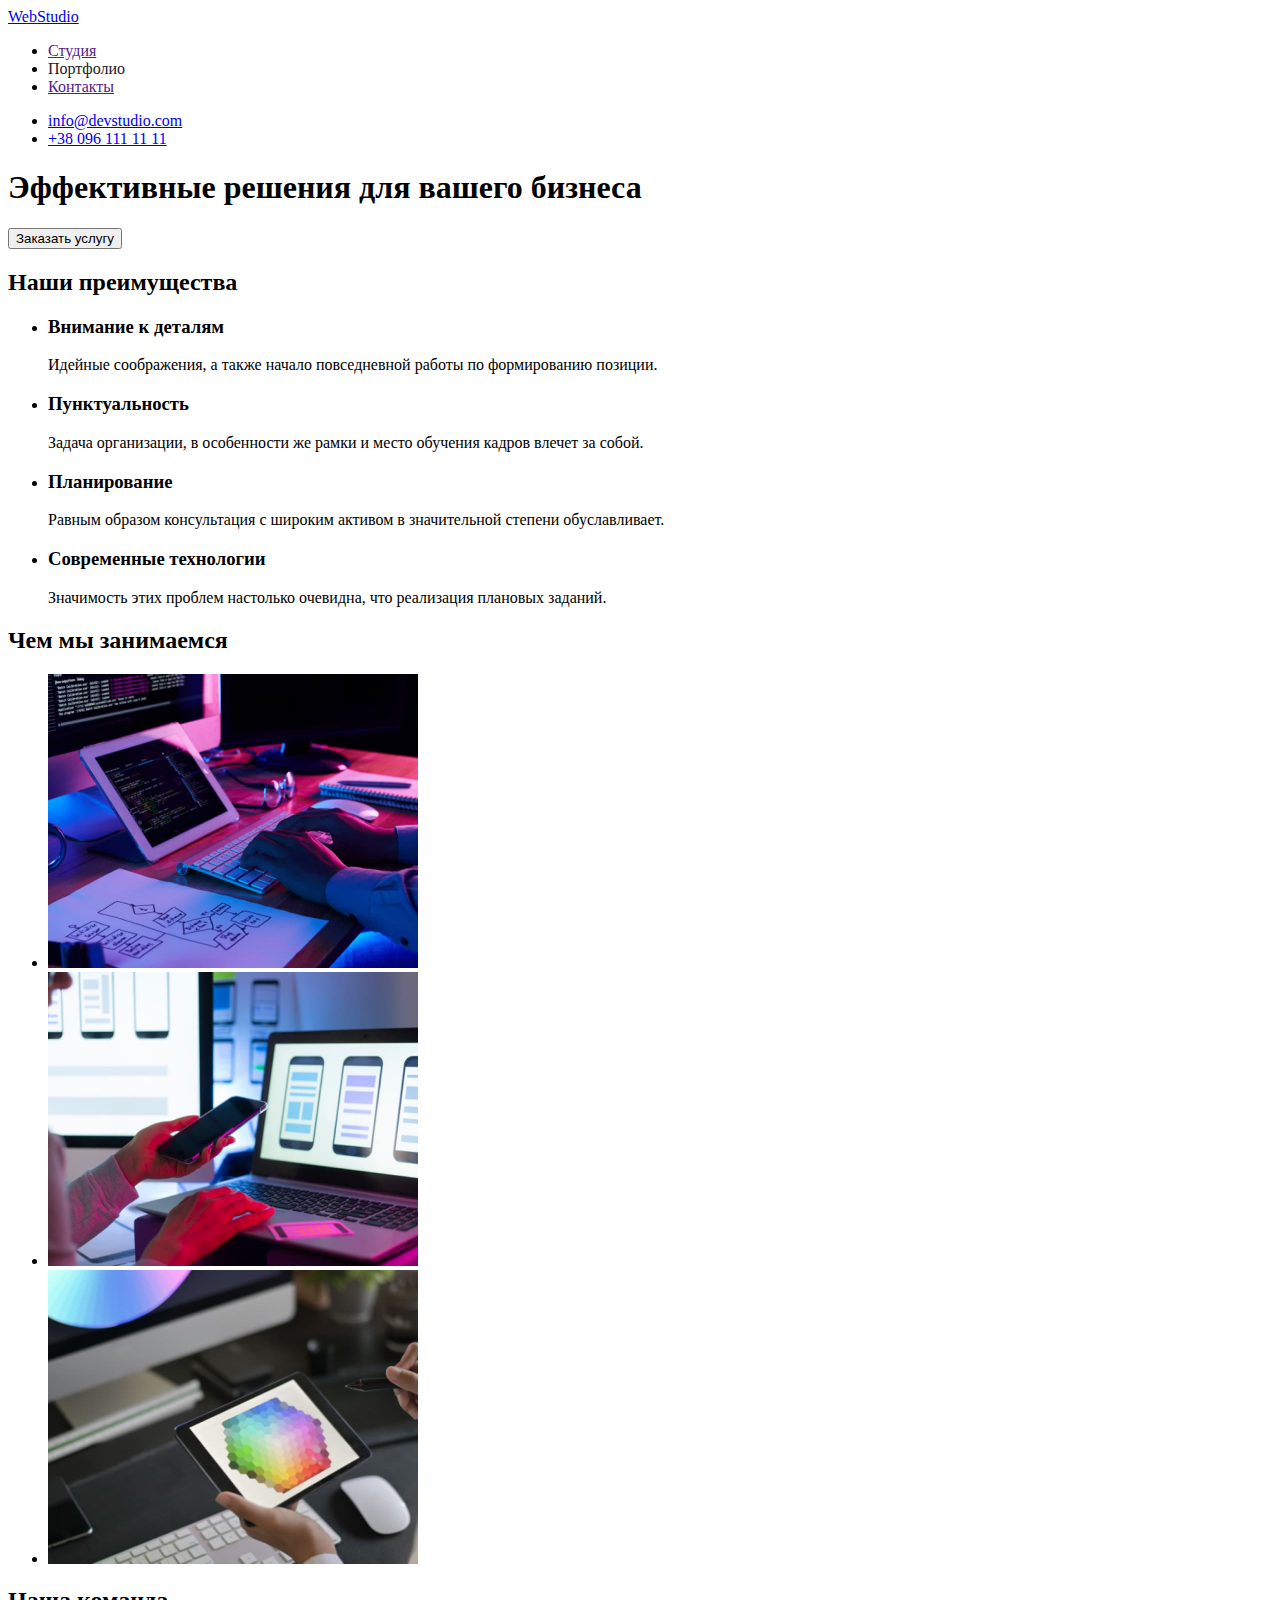
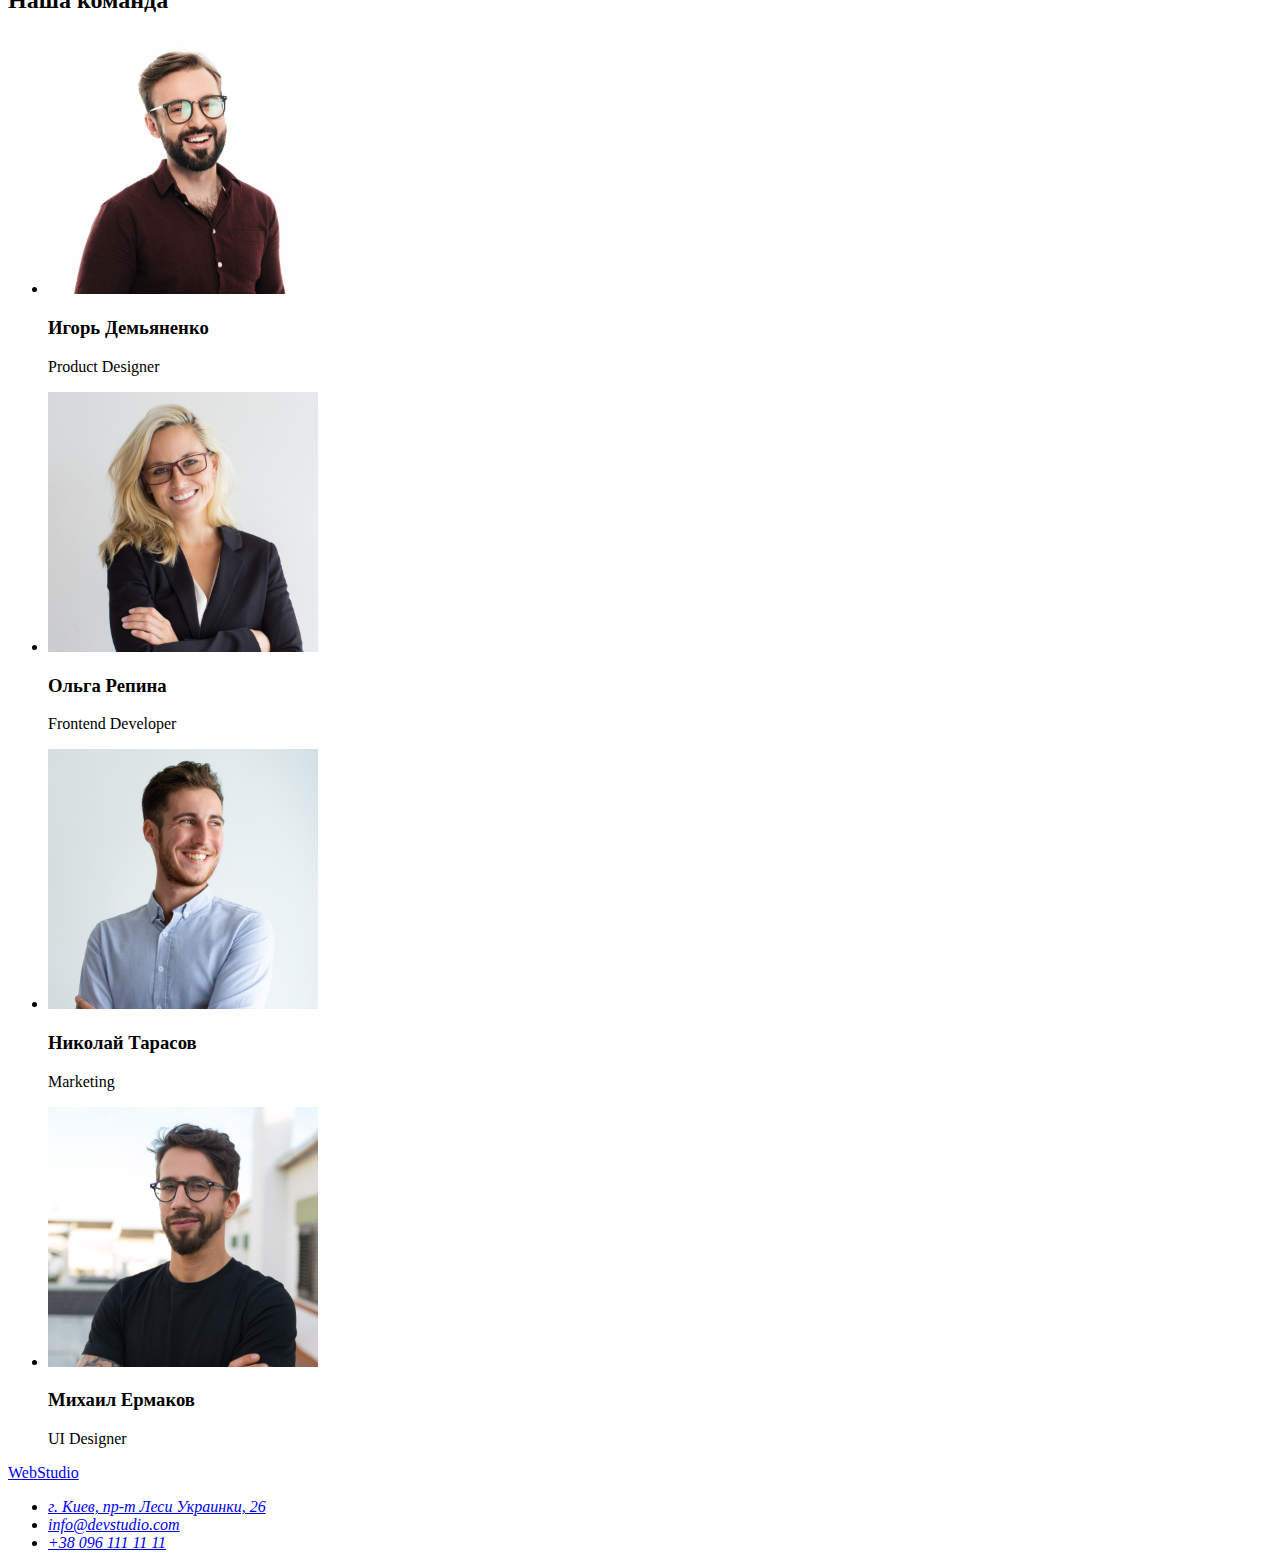
==== index.html @ 9159a9e8 "Наверстав 2 макет сайту дз" ====
<!DOCTYPE html>
<html lang="ru">

    <head>

        <meta charset="UTF-8">
        <meta http-equiv="X-UA-Compatible" content="IE=edge">
        <meta name="viewport" content="width=device-width, initial-scale=1.0">
        <title>Студія</title>
        <link rel="stylesheet" href="css/styles.css">

    </head>

    <body>

    <header>

        <a href="./index.html">
            WebStudio
        </a>

        <nav>

            <ul>
                <li>
                    <a href="">
                        Студия
                    </a>
                </li>
                <li>
                    <a href="./portfolio.html" class="test">
                        Портфолио
                    </a>
                </li>
                <li>
                    <a href="">
                        Контакты
                    </a>
                </li>
            </ul>

        </nav>

        <ul>
            <li><a href="mailto:info@devstudio.com">info@devstudio.com</a></li>
            <li><a href="tel:+380961111111">+38 096 111 11 11</a></li>
        </ul>

        

    </header>

    <main>

        <section>

            <h1>Эффективные решения для вашего бизнеса</h1>
            <button type="button">Заказать услугу</button>

        </section>

        <section>

            <h2>Наши преимущества</h2>

            <ul>
                <li>
                    <h3>Внимание к деталям</h3>
                    <p>Идейные соображения, а также начало повседневной работы по формированию позиции.</p>
                </li>
                <li>
                    <h3>Пунктуальность</h3>
                    <p>Задача организации, в особенности же рамки и место обучения кадров влечет за собой.</p>
                </li>
                <li>
                    <h3>Планирование</h3>
                    <p>Равным образом консультация с широким активом в значительной степени обуславливает.</p>
                </li>
                <li>
                    <h3>Современные технологии</h3>
                    <p>Значимость этих проблем настолько очевидна, что реализация плановых заданий.</p>
                </li>
            </ul>

        </section>

        <section>

            <h2>Чем мы занимаемся</h2>

            <ul>
                <li><img src="./img/image.jpg" alt="Рабочий процес" width="370" height="294"></li>
                <li><img src="./img/image2.jpg" alt="Рабочее место" width="370" height="294"></li>
                <li><img src="./img/image3.jpg" alt="Подбор цветовой палитры" width="370" height="294"></li>
            </ul>

        </section>

        <section>

            <h2>Наша команда</h2>

            <ul>
                <li>
                    <img src="./img/igor1.jpg" alt="Игорь Демьяненко" width="270" height="260">
                        <h3>Игорь Демьяненко</h3>
                        <p lang="en">Product Designer</p>
                </li>
                <li>
                    <img src="./img/olga2.jpg" alt="Ольга Репина" width="270" height="260">
                        <h3>Ольга Репина</h3>
                        <p lang="en">Frontend Developer</p>
                </li>
                <li>
                    <img src="./img/nikolay3.jpg" alt="Николай Тарасов" width="270" height="260">
                        <h3>Николай Тарасов</h3>
                        <p lang="en">Marketing</p>
                </li>
                <li>
                    <img src="./img/mihail4.jpg" alt="Михаил Ермаков" width="270" height="260">
                        <h3>Михаил Ермаков</h3>
                        <p lang="en">UI Designer</p>
                </li>
            </ul>

        </section>

    </main>

    <footer>

        <a href="./index.html">
            WebStudio
        </a>

        <address>

            <ul>
                <li><a href="https://goo.gl/maps/BgqmmUSMYjE8VKDZ6" target="_blank">г. Киев, пр-т Леси Украинки, 26</a></li>
                <li><a href="mailto:info@devstudio.com">info@devstudio.com</a></li>
                <li><a href="tel:+380961111111">+38 096 111 11 11</a></li>
            </ul>

        </address>

    </footer>

    </body>

</html>
---- css/styles.css ----
.test {
    text-decoration: none;
    color: #212121;
}

.test:hover {
    color: #2196F3;
}
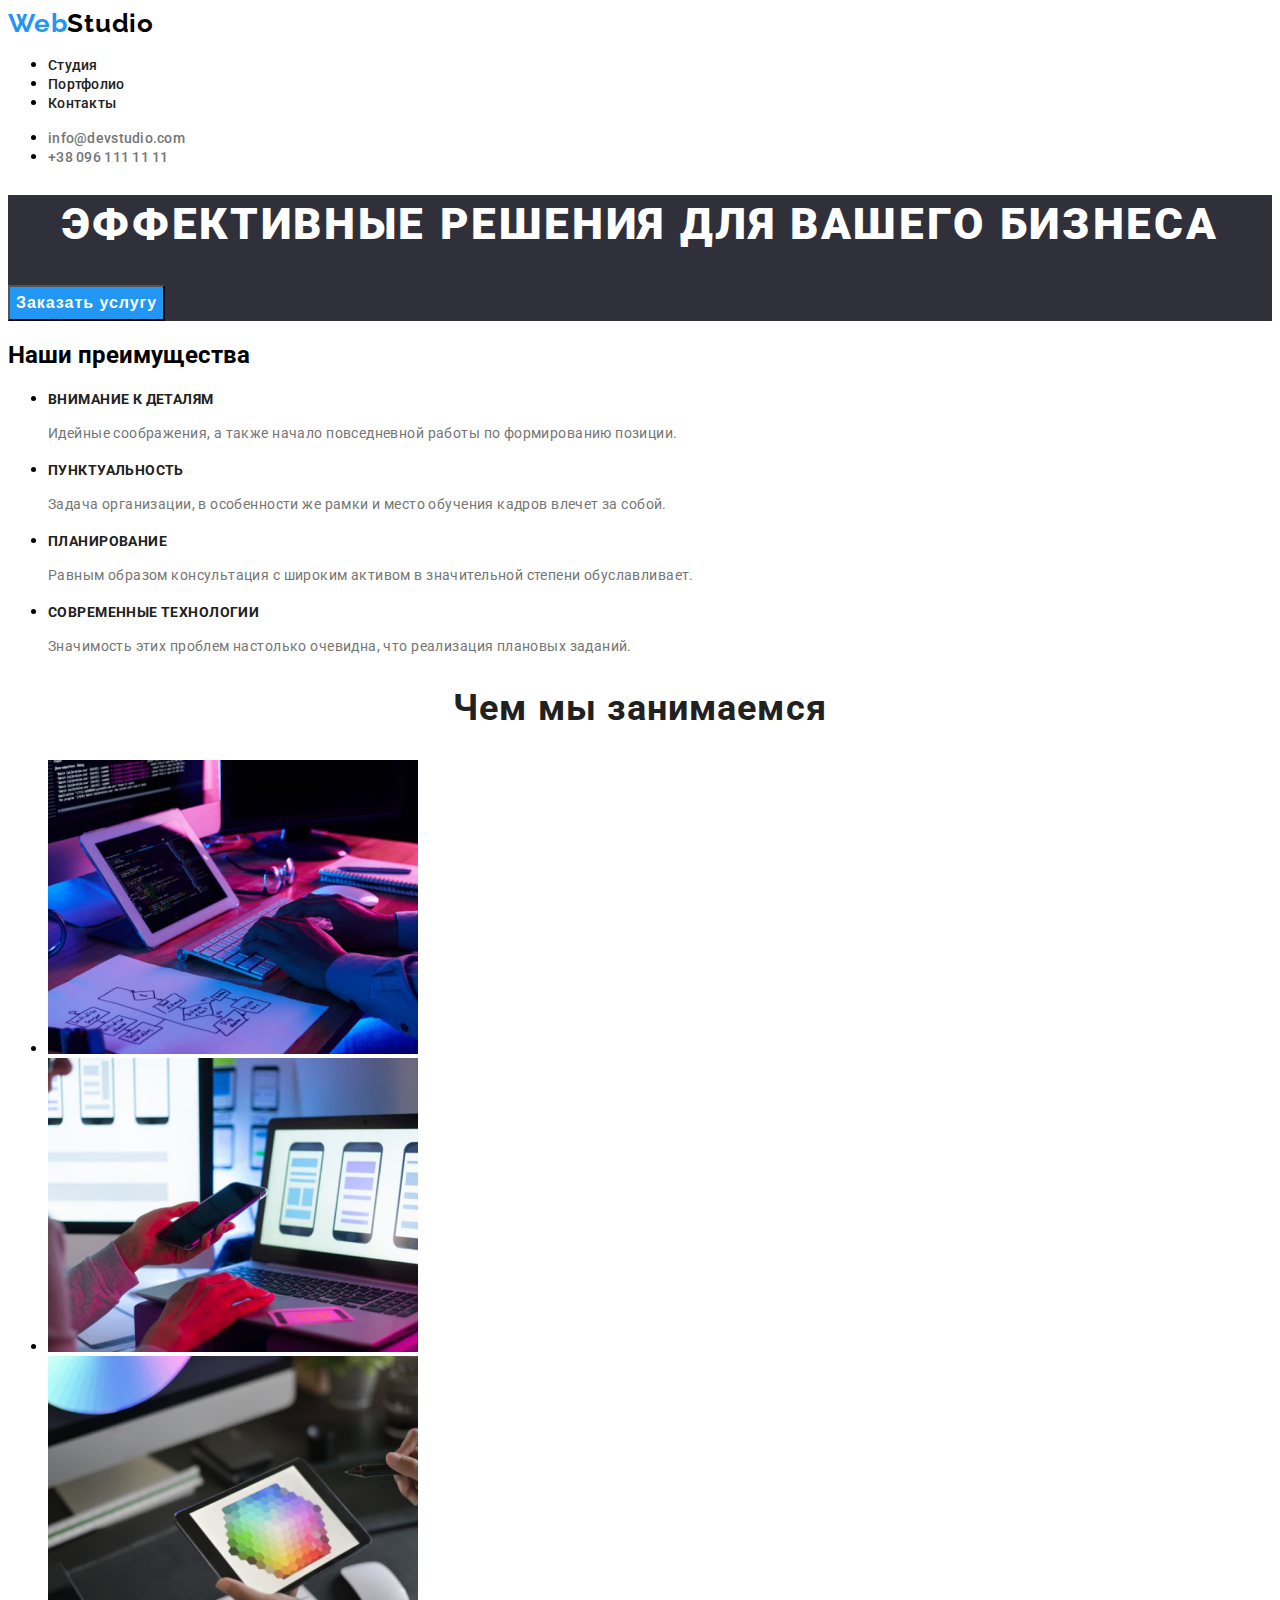
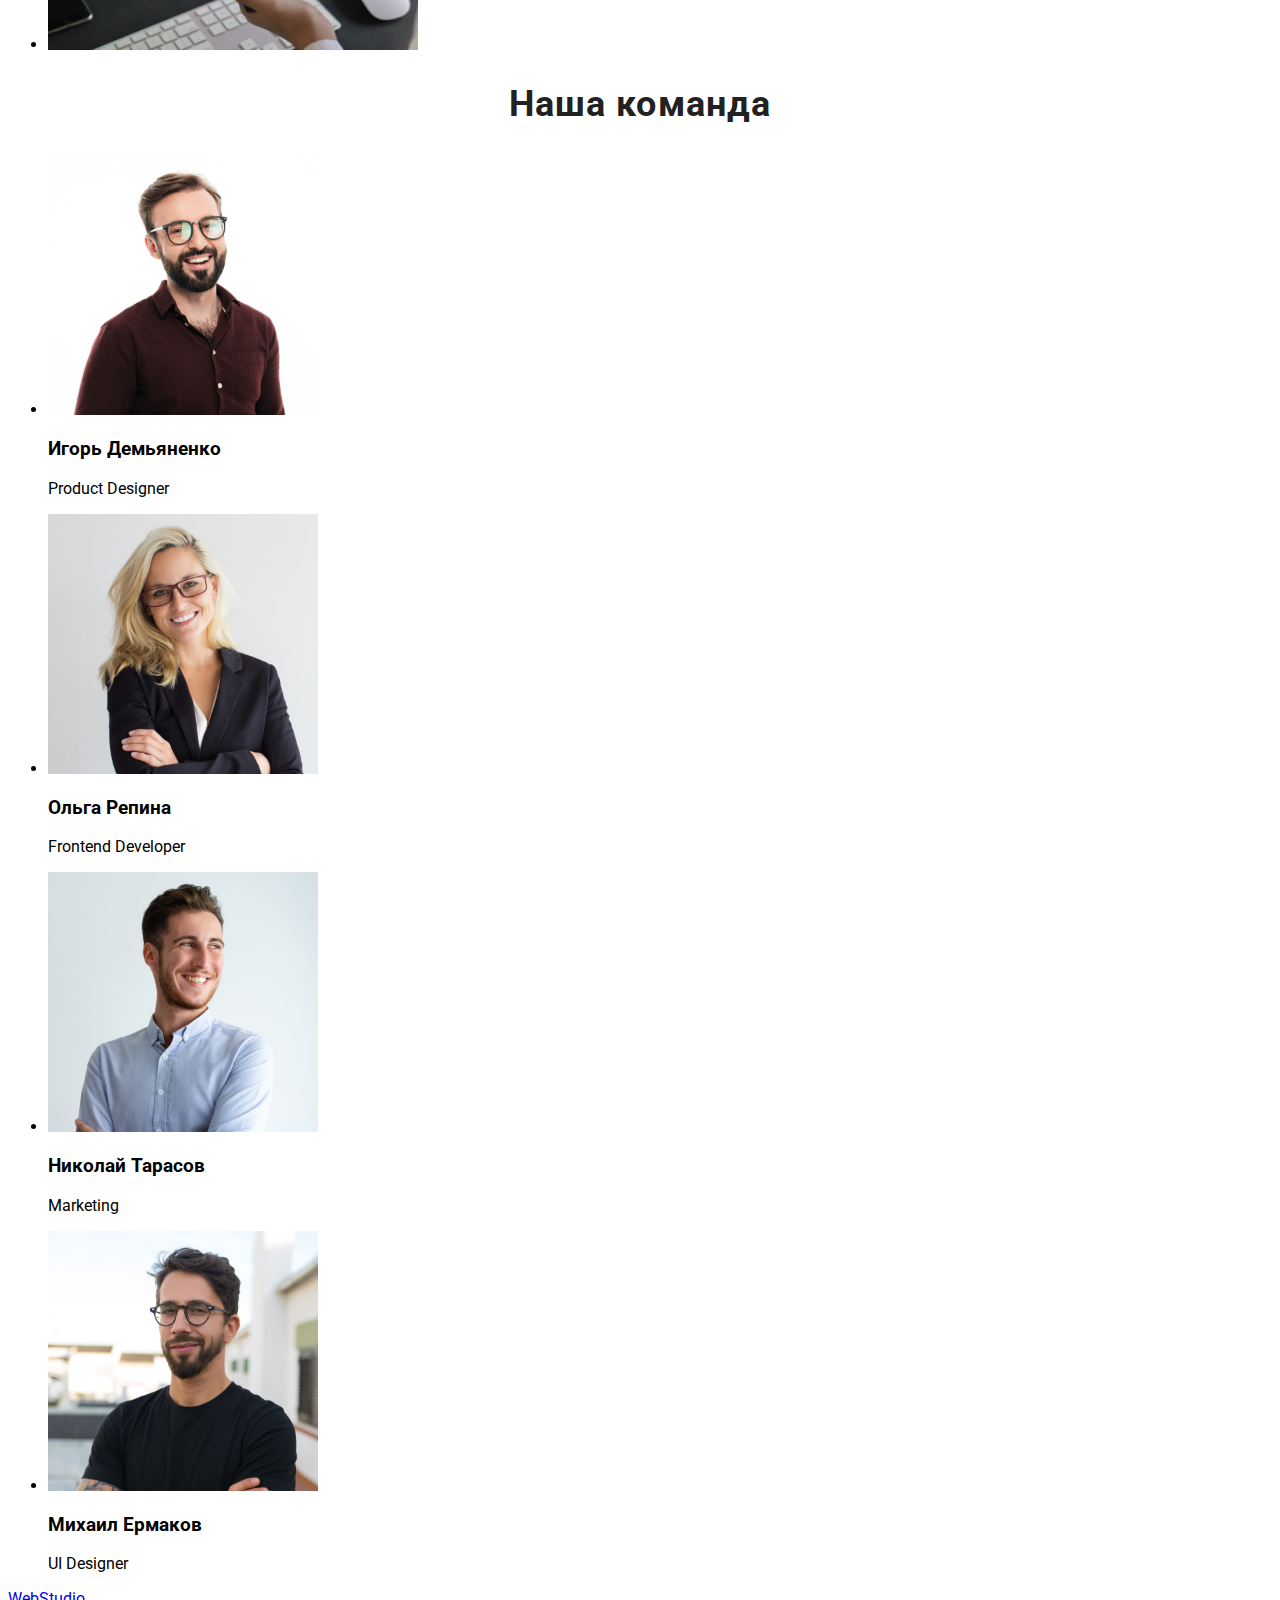
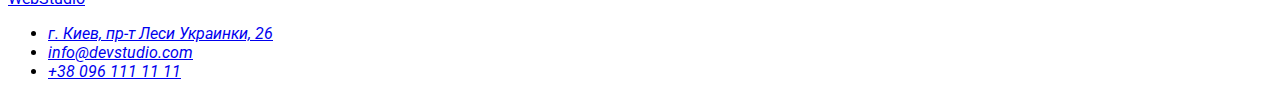
==== commit 9494b407: "Зберігаю для осторожності верстаю стилі" ====
--- a/index.html
+++ b/index.html
@@ -7,33 +7,36 @@
         <meta http-equiv="X-UA-Compatible" content="IE=edge">
         <meta name="viewport" content="width=device-width, initial-scale=1.0">
         <title>Студія</title>
-        <link rel="stylesheet" href="css/styles.css">
+        <link rel="preconnect" href="https://fonts.googleapis.com">
+        <link rel="preconnect" href="https://fonts.gstatic.com" crossorigin>
+        <link href="https://fonts.googleapis.com/css2?family=Raleway:wght@700&family=Roboto:wght@400;500;700;900&display=swap" rel="stylesheet">
+        <link rel="stylesheet" href="./css/styles.css">
 
     </head>
 
     <body>
-
+   
     <header>
 
-        <a href="./index.html">
-            WebStudio
-        </a>
+        <a href="./index.html" class="logo"> 
+            Web<span class="logo-studio">Studio</span>
+        </a>  
 
-        <nav>
+        <nav> 
 
-            <ul>
+            <ul> 
                 <li>
-                    <a href="">
+                    <a href="" class="nav">
                         Студия
                     </a>
                 </li>
                 <li>
-                    <a href="./portfolio.html" class="test">
+                    <a href="./portfolio.html" class="nav">
                         Портфолио
                     </a>
                 </li>
                 <li>
-                    <a href="">
+                    <a href="" class="nav">
                         Контакты
                     </a>
                 </li>
@@ -42,8 +45,8 @@
         </nav>
 
         <ul>
-            <li><a href="mailto:info@devstudio.com">info@devstudio.com</a></li>
-            <li><a href="tel:+380961111111">+38 096 111 11 11</a></li>
+            <li><a href="mailto:info@devstudio.com" class="contacts">info@devstudio.com</a></li>
+            <li><a href="tel:+380961111111" class="contacts">+38 096 111 11 11</a></li>
         </ul>
 
         
@@ -51,34 +54,34 @@
     </header>
 
     <main>
+    
+        <section class="main-title-background">
 
-        <section>
-
-            <h1>Эффективные решения для вашего бизнеса</h1>
-            <button type="button">Заказать услугу</button>
+            <h1 class="main-title">Эффективные решения для вашего бизнеса</h1>
+            <button type="button" class="button-title">Заказать услугу</button>
 
         </section>
-
+   
         <section>
 
             <h2>Наши преимущества</h2>
 
             <ul>
                 <li>
-                    <h3>Внимание к деталям</h3>
-                    <p>Идейные соображения, а также начало повседневной работы по формированию позиции.</p>
+                    <h3 class="title-advantages">Внимание к деталям</h3>
+                    <p class="advantages-content">Идейные соображения, а также начало повседневной работы по формированию позиции.</p>
                 </li>
                 <li>
-                    <h3>Пунктуальность</h3>
-                    <p>Задача организации, в особенности же рамки и место обучения кадров влечет за собой.</p>
+                    <h3 class="title-advantages">Пунктуальность</h3>
+                    <p class="advantages-content">Задача организации, в особенности же рамки и место обучения кадров влечет за собой.</p>
                 </li>
                 <li>
-                    <h3>Планирование</h3>
-                    <p>Равным образом консультация с широким активом в значительной степени обуславливает.</p>
+                    <h3 class="title-advantages">Планирование</h3>
+                    <p class="advantages-content">Равным образом консультация с широким активом в значительной степени обуславливает.</p>
                 </li>
                 <li>
-                    <h3>Современные технологии</h3>
-                    <p>Значимость этих проблем настолько очевидна, что реализация плановых заданий.</p>
+                    <h3 class="title-advantages">Современные технологии</h3>
+                    <p class="advantages-content">Значимость этих проблем настолько очевидна, что реализация плановых заданий.</p>
                 </li>
             </ul>
 
@@ -86,7 +89,7 @@
 
         <section>
 
-            <h2>Чем мы занимаемся</h2>
+            <h2 class="subtitle">Чем мы занимаемся</h2>
 
             <ul>
                 <li><img src="./img/image.jpg" alt="Рабочий процес" width="370" height="294"></li>
@@ -98,7 +101,7 @@
 
         <section>
 
-            <h2>Наша команда</h2>
+            <h2 class="subtitle">Наша команда</h2>
 
             <ul>
                 <li>
--- a/css/styles.css
+++ b/css/styles.css
@@ -1,8 +1,125 @@
-.test {
-    text-decoration: none;
-    color: #212121;
+
+/* Логотип */
+
+:root {
+    --hover-color-link: #2196F3;
 }
 
-.test:hover {
+.logo {
+    font-family: Raleway;
+    font-weight: bold;
+    font-size: 26px;
+    line-height: 1.19;
+    letter-spacing: 0.03em;
+    text-decoration: none;
     color: #2196F3;
-}+
+}
+
+.logo-studio {
+    color: #000000;
+}
+
+body {
+    font-family: Roboto;
+}
+
+/* Навігація */
+
+.nav {
+    font-weight: 500;
+    font-size: 14px;
+    line-height: 1.14;
+    letter-spacing: 0.02em;
+    color: #212121;
+    text-decoration: none;
+}
+
+.nav:hover {
+    color: var(--hover-color-link);
+}
+
+.nav:focus {
+    color: #2196F3;
+}
+
+/* Контакти */
+
+.contacts {
+    font-weight: 500;
+    font-size: 14px;
+    line-height: 1.14;
+    letter-spacing: 0.02em;
+    color: #757575;
+    text-decoration: none;
+}
+
+.contacts:hover {
+     color: var(--hover-color-link);
+}
+
+/* Заголовок */
+
+.main-title {
+    font-weight: 900;
+    font-size: 44px;
+    line-height: 1.36;
+    text-align: center;
+    letter-spacing: 0.06em;
+    text-transform: uppercase;
+    color: #FFFFFF;
+}
+
+.main-title-background {
+    background: #2F303A;
+    
+}
+
+/* Кнопка заголовка */
+
+.button-title {
+    font-weight: bold;
+    font-size: 16px;
+    line-height: 1.9;
+    display: flex;
+    align-items: center;
+    text-align: center;
+    letter-spacing: 0.06em;
+    color: #FFFFFF;
+    background-color: #2196F3;
+}
+
+/* Наши преимущества */
+
+.title-advantages {
+    font-weight: bold;
+    font-size: 14px;
+    line-height: 1.14;
+    letter-spacing: 0.03em;
+    text-transform: uppercase;
+    color: #212121;
+
+}
+
+.advantages-content {
+    font-size: 14px;
+    line-height: 1.71;
+    letter-spacing: 0.03em;
+    color: #757575;
+}
+
+/* Чем мы занимаемся */
+
+.subtitle {
+
+    font-weight: bold;
+    font-size: 36px;
+    line-height: 1.16;
+    text-align: center;
+    letter-spacing: 0.03em;
+    color: #212121;
+
+}
+
+/* Наша  команда */
+
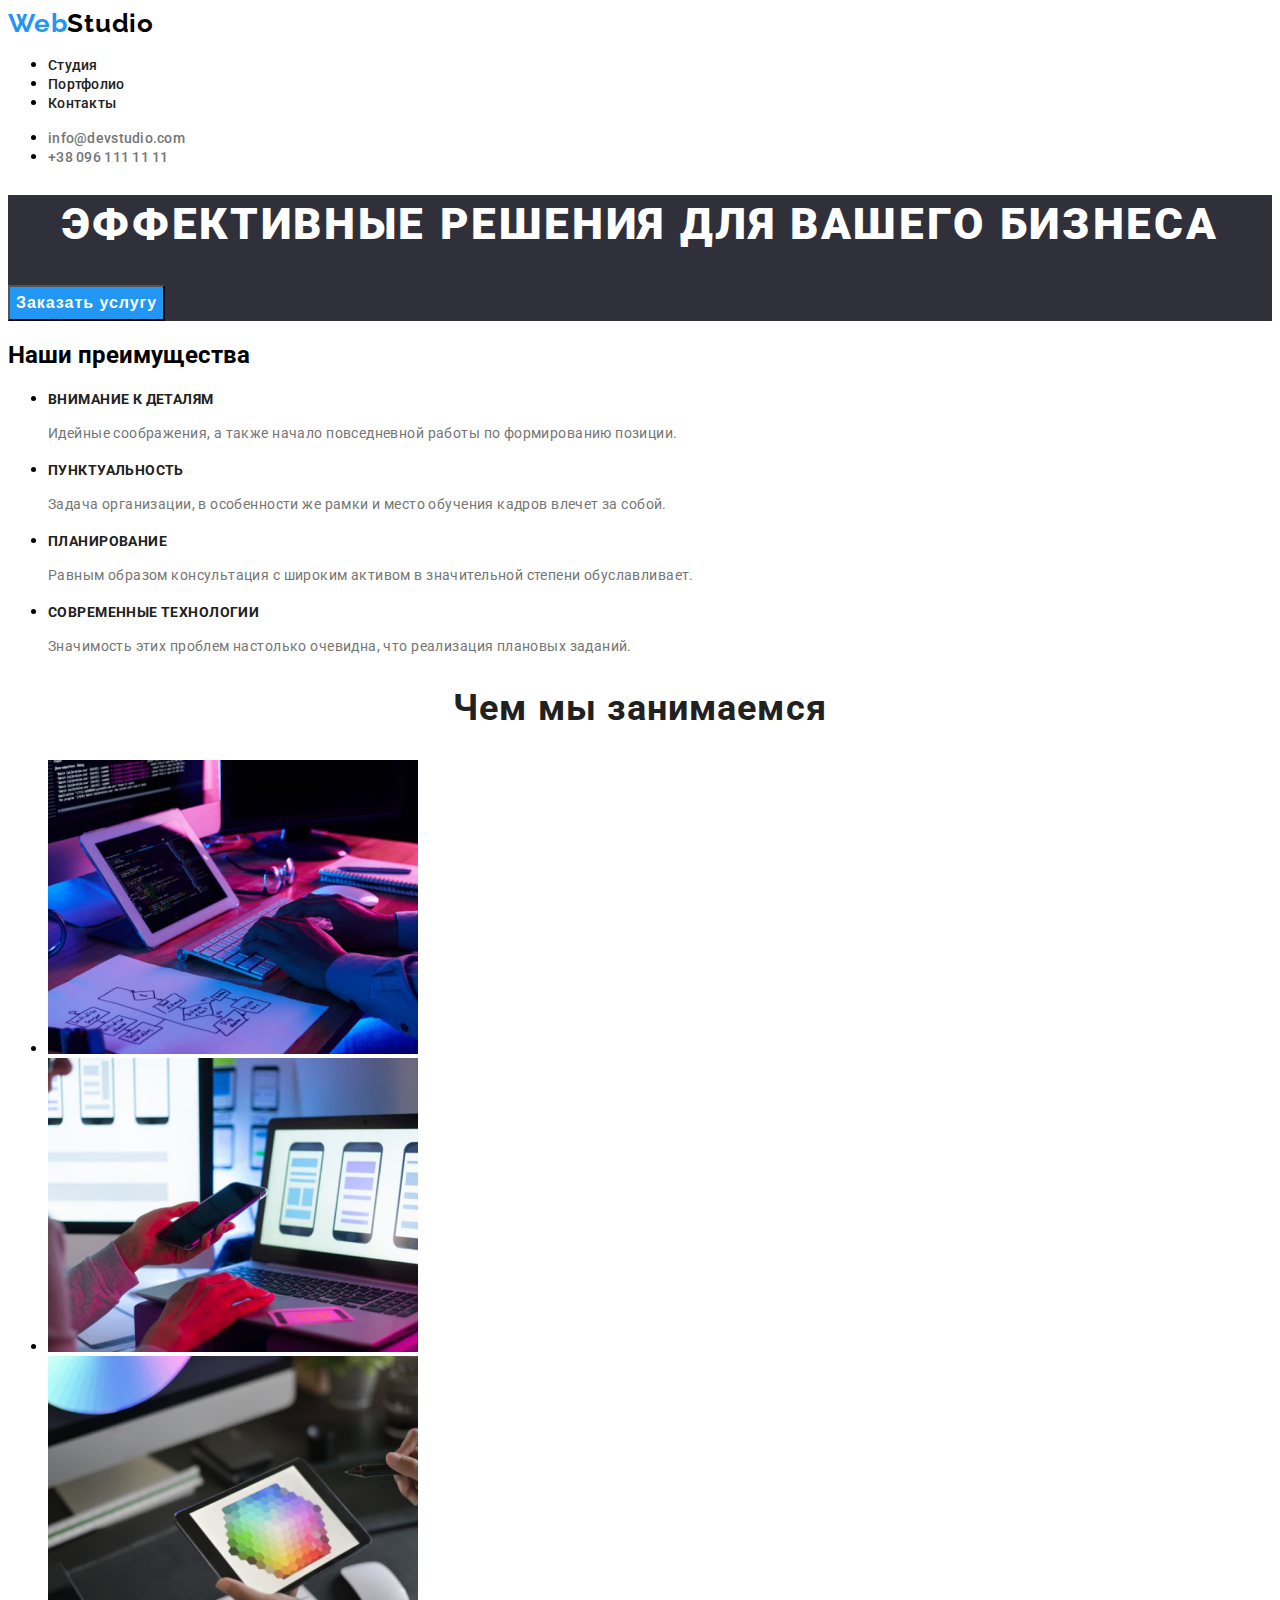
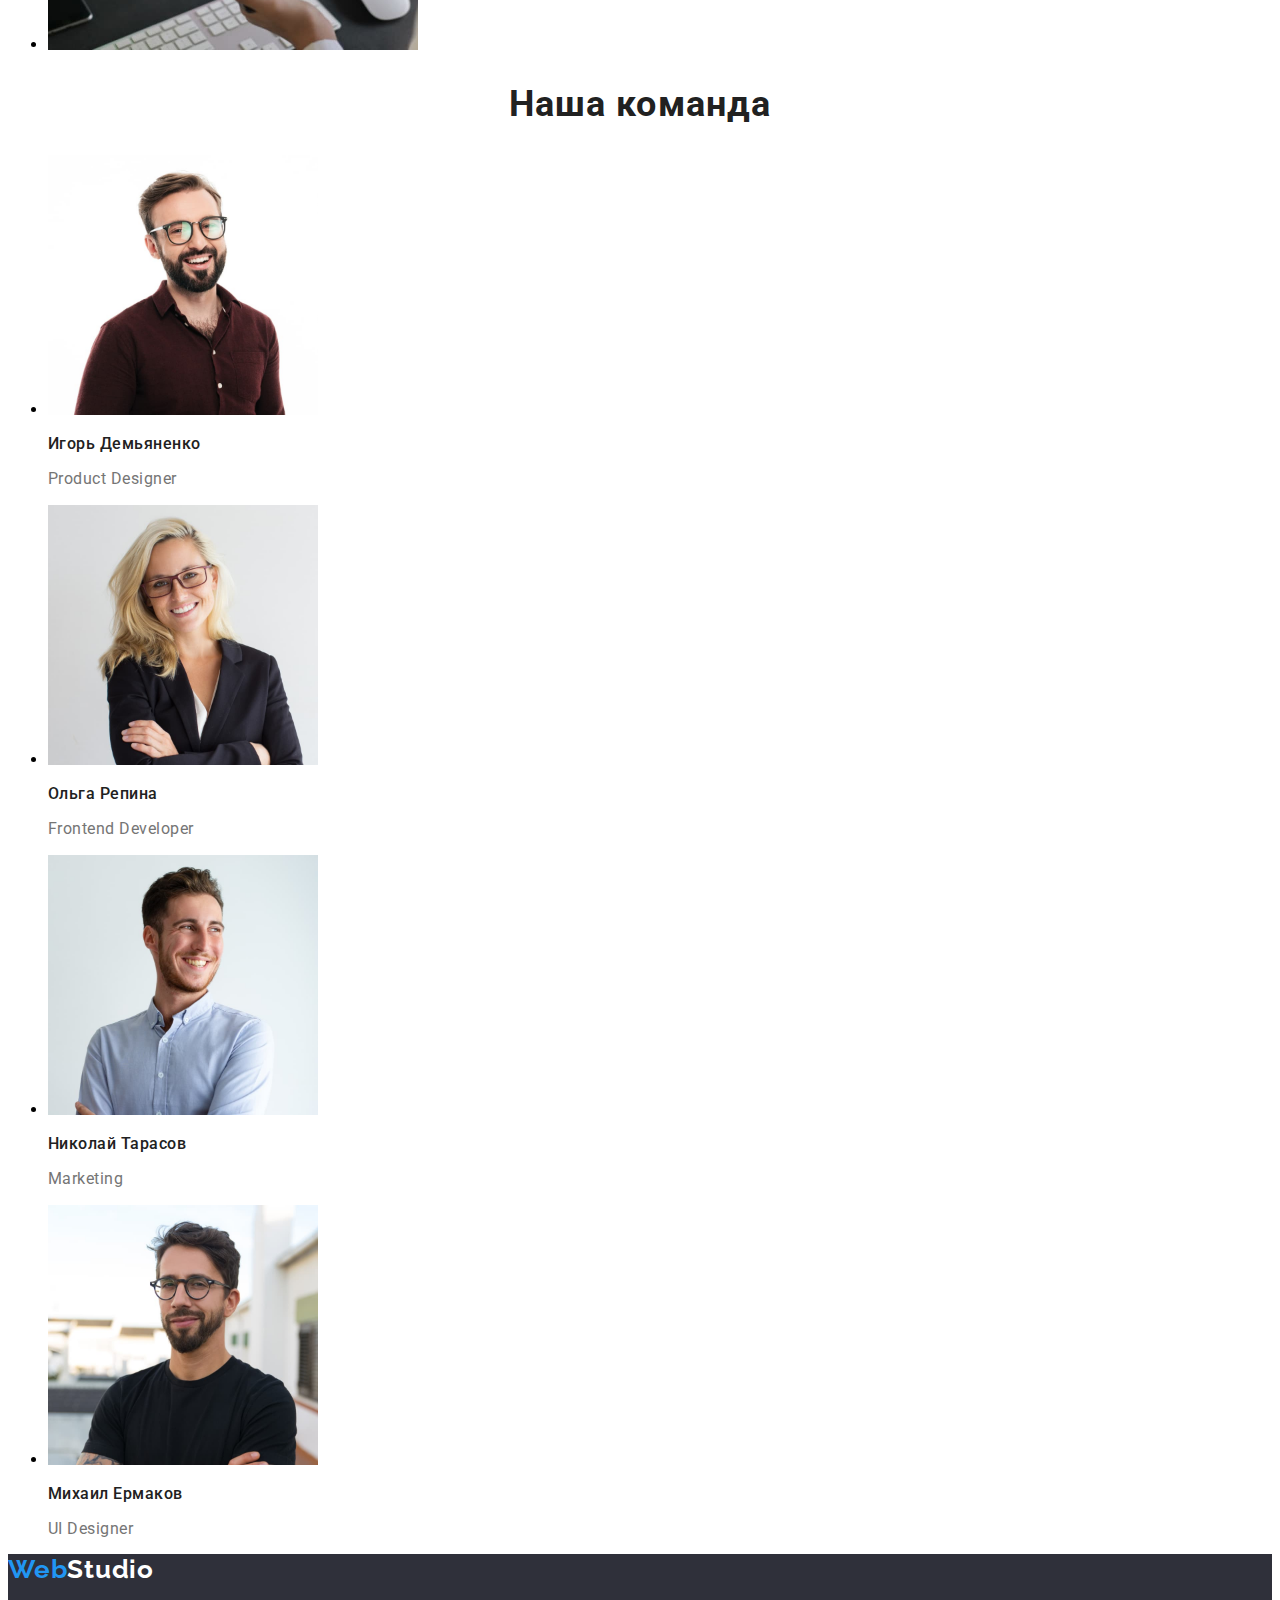
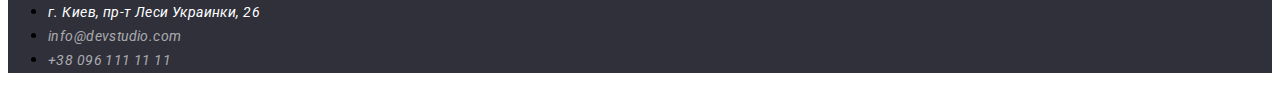
==== commit 9fe4133f: "Закінчив стилізувати index" ====
--- a/index.html
+++ b/index.html
@@ -19,24 +19,24 @@
     <header>
 
         <a href="./index.html" class="logo"> 
-            Web<span class="logo-studio">Studio</span>
+            Web<span class="logo-studio-header">Studio</span>
         </a>  
 
         <nav> 
 
             <ul> 
                 <li>
-                    <a href="" class="nav">
+                    <a href="" class="nav-list">
                         Студия
                     </a>
                 </li>
                 <li>
-                    <a href="./portfolio.html" class="nav">
+                    <a href="./portfolio.html" class="nav-list">
                         Портфолио
                     </a>
                 </li>
                 <li>
-                    <a href="" class="nav">
+                    <a href="" class="nav-list">
                         Контакты
                     </a>
                 </li>
@@ -45,8 +45,8 @@
         </nav>
 
         <ul>
-            <li><a href="mailto:info@devstudio.com" class="contacts">info@devstudio.com</a></li>
-            <li><a href="tel:+380961111111" class="contacts">+38 096 111 11 11</a></li>
+            <li><a href="mailto:info@devstudio.com" class="contacts-header">info@devstudio.com</a></li>
+            <li><a href="tel:+380961111111" class="contacts-header">+38 096 111 11 11</a></li>
         </ul>
 
         
@@ -106,23 +106,23 @@
             <ul>
                 <li>
                     <img src="./img/igor1.jpg" alt="Игорь Демьяненко" width="270" height="260">
-                        <h3>Игорь Демьяненко</h3>
-                        <p lang="en">Product Designer</p>
+                        <h3 class="team-names">Игорь Демьяненко</h3>
+                        <p class="name-subtitle" lang="en">Product Designer</p>
                 </li>
                 <li>
                     <img src="./img/olga2.jpg" alt="Ольга Репина" width="270" height="260">
-                        <h3>Ольга Репина</h3>
-                        <p lang="en">Frontend Developer</p>
+                        <h3 class="team-names">Ольга Репина</h3>
+                        <p class="name-subtitle" lang="en">Frontend Developer</p>
                 </li>
                 <li>
                     <img src="./img/nikolay3.jpg" alt="Николай Тарасов" width="270" height="260">
-                        <h3>Николай Тарасов</h3>
-                        <p lang="en">Marketing</p>
+                        <h3 class="team-names">Николай Тарасов</h3>
+                        <p class="name-subtitle" lang="en">Marketing</p>
                 </li>
                 <li>
                     <img src="./img/mihail4.jpg" alt="Михаил Ермаков" width="270" height="260">
-                        <h3>Михаил Ермаков</h3>
-                        <p lang="en">UI Designer</p>
+                        <h3 class="team-names">Михаил Ермаков</h3>
+                        <p class="name-subtitle" lang="en">UI Designer</p>
                 </li>
             </ul>
 
@@ -132,16 +132,16 @@
 
     <footer>
 
-        <a href="./index.html">
-            WebStudio
-        </a>
+        <a href="./index.html" class="logo"> 
+            Web<span class="logo-studio-footer">Studio</span>
+        </a>  
 
         <address>
 
             <ul>
-                <li><a href="https://goo.gl/maps/BgqmmUSMYjE8VKDZ6" target="_blank">г. Киев, пр-т Леси Украинки, 26</a></li>
-                <li><a href="mailto:info@devstudio.com">info@devstudio.com</a></li>
-                <li><a href="tel:+380961111111">+38 096 111 11 11</a></li>
+                <li><a href="https://goo.gl/maps/BgqmmUSMYjE8VKDZ6" target="_blank" class="footer-address">г. Киев, пр-т Леси Украинки, 26</a></li>
+                <li><a href="mailto:info@devstudio.com" class="contacts-footer">info@devstudio.com</a></li>
+                <li><a href="tel:+380961111111" class="contacts-footer">+38 096 111 11 11</a></li>
             </ul>
 
         </address>
--- a/css/styles.css
+++ b/css/styles.css
@@ -1,11 +1,20 @@
+
+:root {
+
+    --hover-color-link: #2196F3;
+}
+
+body {
+    
+    font-family: Roboto;
+}
 
 /* Логотип */
 
-:root {
-    --hover-color-link: #2196F3;
-}
+
 
 .logo {
+
     font-family: Raleway;
     font-weight: bold;
     font-size: 26px;
@@ -16,17 +25,19 @@
 
 }
 
-.logo-studio {
+.logo-studio-header {
+
     color: #000000;
 }
 
-body {
-    font-family: Roboto;
+.logo-studio-footer {
+    color: #FFFFFF;
 }
 
 /* Навігація */
 
-.nav {
+.nav-list {
+
     font-weight: 500;
     font-size: 14px;
     line-height: 1.14;
@@ -35,17 +46,20 @@
     text-decoration: none;
 }
 
-.nav:hover {
+.nav-list:hover {
+
     color: var(--hover-color-link);
 }
 
-.nav:focus {
+.nav-list:focus {
+
     color: #2196F3;
 }
 
 /* Контакти */
 
-.contacts {
+.contacts-header {
+
     font-weight: 500;
     font-size: 14px;
     line-height: 1.14;
@@ -54,13 +68,15 @@
     text-decoration: none;
 }
 
-.contacts:hover {
+.contacts-header:hover {
+
      color: var(--hover-color-link);
 }
 
 /* Заголовок */
 
 .main-title {
+
     font-weight: 900;
     font-size: 44px;
     line-height: 1.36;
@@ -71,6 +87,7 @@
 }
 
 .main-title-background {
+
     background: #2F303A;
     
 }
@@ -78,6 +95,7 @@
 /* Кнопка заголовка */
 
 .button-title {
+
     font-weight: bold;
     font-size: 16px;
     line-height: 1.9;
@@ -92,6 +110,7 @@
 /* Наши преимущества */
 
 .title-advantages {
+
     font-weight: bold;
     font-size: 14px;
     line-height: 1.14;
@@ -102,6 +121,7 @@
 }
 
 .advantages-content {
+
     font-size: 14px;
     line-height: 1.71;
     letter-spacing: 0.03em;
@@ -123,3 +143,53 @@
 
 /* Наша  команда */
 
+.team-names {
+
+    font-weight: 500;
+    font-size: 16px;
+    line-height: 1.18;
+    /* text-align: center; */
+    letter-spacing: 0.03em;
+    color: #212121;
+}
+
+.name-subtitle {
+
+    font-size: 16px;
+    line-height: 1.18;
+    /* text-align: center; */
+    letter-spacing: 0.03em;
+    color: #757575;
+}
+
+/* Footer */
+
+.contacts-footer {
+
+    font-size: 14px;
+    line-height: 1.71;
+    letter-spacing: 0.03em;
+    color: rgba(255, 255, 255, 0.6);
+    text-decoration: none;
+}
+
+.footer-address {
+
+    font-size: 14px;
+    line-height: 1.71;
+    letter-spacing: 0.03em;
+    color: #FFFFFF;
+    text-decoration: none;
+}
+
+.contacts-footer:hover {
+    color: var(--hover-color-link);
+}
+
+.footer-address:hover {
+    color: var(--hover-color-link);
+}
+
+footer {
+    background-color: #2F303A;
+}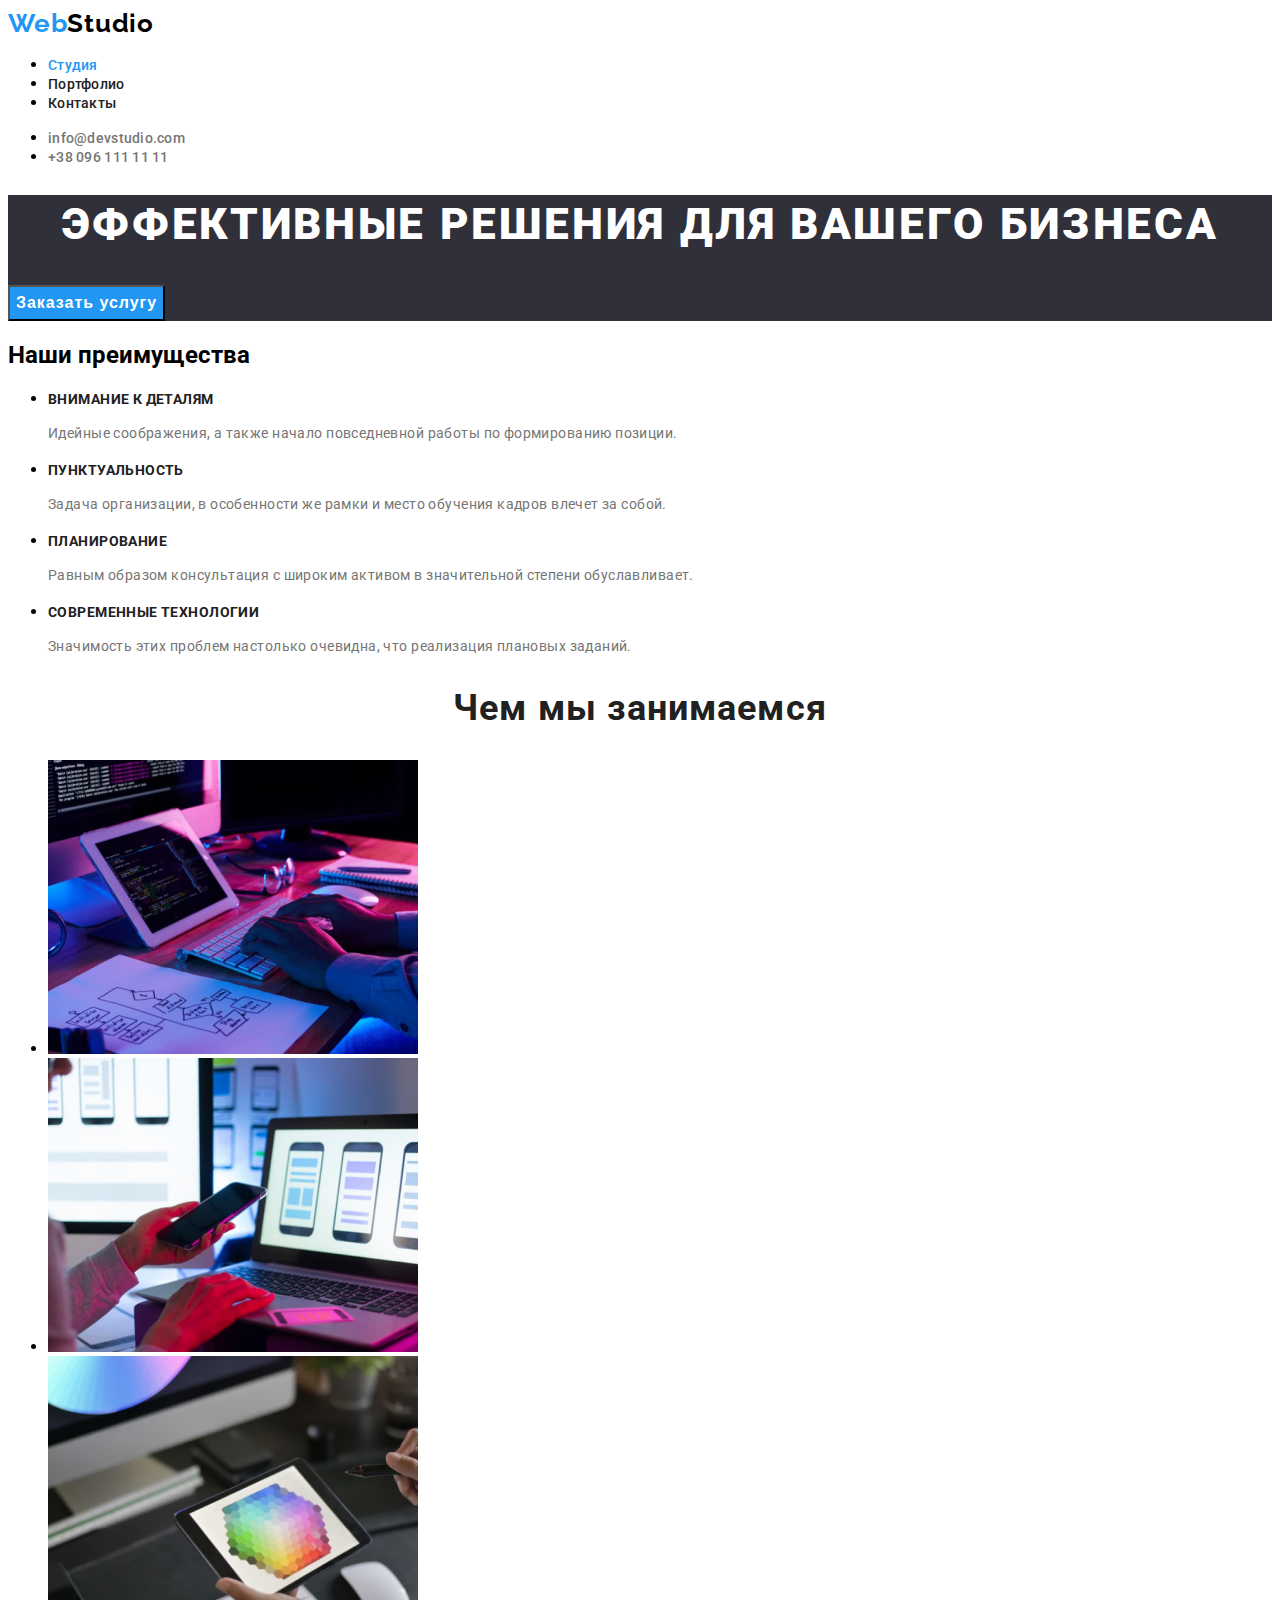
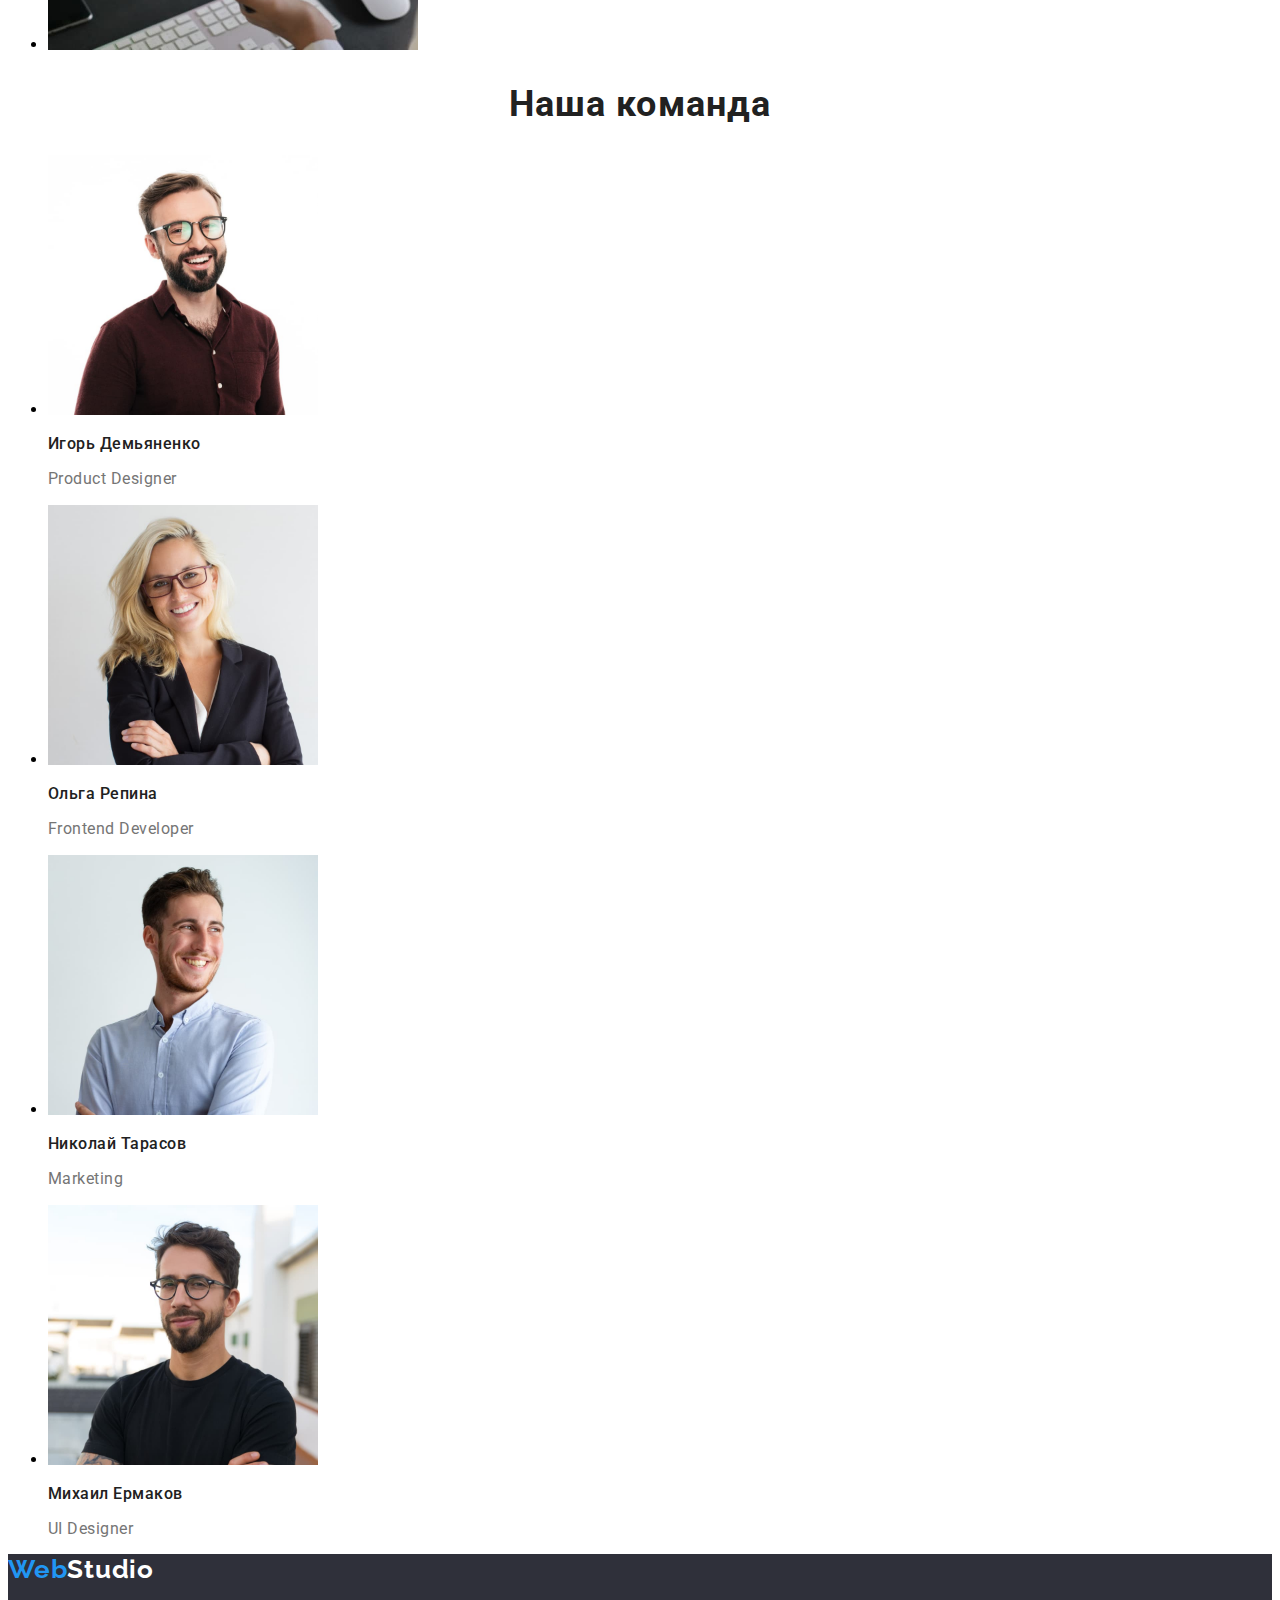
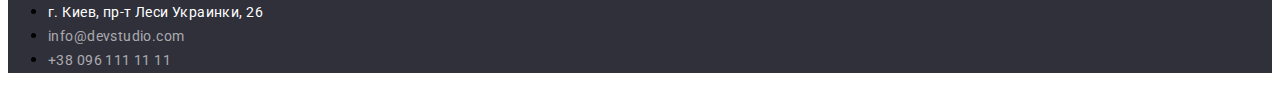
==== commit 0a8b1939: "Закінчив 2 ДЗ" ====
--- a/index.html
+++ b/index.html
@@ -26,7 +26,7 @@
 
             <ul> 
                 <li>
-                    <a href="" class="nav-list">
+                    <a href="./index.html" class="nav-list current">
                         Студия
                     </a>
                 </li>
--- a/css/styles.css
+++ b/css/styles.css
@@ -6,7 +6,7 @@
 
 body {
     
-    font-family: Roboto;
+    font-family: Roboto, sans-serif;
 }
 
 /* Логотип */
@@ -15,7 +15,7 @@
 
 .logo {
 
-    font-family: Raleway;
+    font-family: Raleway, sans-serif;
     font-weight: bold;
     font-size: 26px;
     line-height: 1.19;
@@ -55,6 +55,11 @@
 
     color: #2196F3;
 }
+
+.nav-list.current {
+    color: var(--hover-color-link);
+}
+
 
 /* Контакти */
 
@@ -165,7 +170,7 @@
 /* Footer */
 
 .contacts-footer {
-
+    font-style: normal;
     font-size: 14px;
     line-height: 1.71;
     letter-spacing: 0.03em;
@@ -174,7 +179,7 @@
 }
 
 .footer-address {
-
+    font-style: normal;
     font-size: 14px;
     line-height: 1.71;
     letter-spacing: 0.03em;
@@ -192,4 +197,40 @@
 
 footer {
     background-color: #2F303A;
+}
+
+/* Портфолио */
+
+.button-portfolio {
+    font-family: Roboto, sans-serif;
+    font-weight: 500;
+    font-size: 16px;
+    line-height: 1.62;
+    text-align: center;
+    letter-spacing: 0.03em;
+    color: #212121;
+    background: #F5F4FA;
+    border-radius: 4px;
+    cursor: pointer;
+}
+
+.button-portfolio:hover {
+    background-color: var(--hover-color-link);
+}
+
+.title-portfolio {
+    font-weight: bold;
+    font-size: 18px;
+    line-height: 2;
+    letter-spacing: 0.06em;
+    color: #212121;
+
+}
+
+.subtitle-portfolio {
+    font-size: 16px;
+    line-height: 1.87;
+    letter-spacing: 0.03em;
+    color: #757575;
+
 }